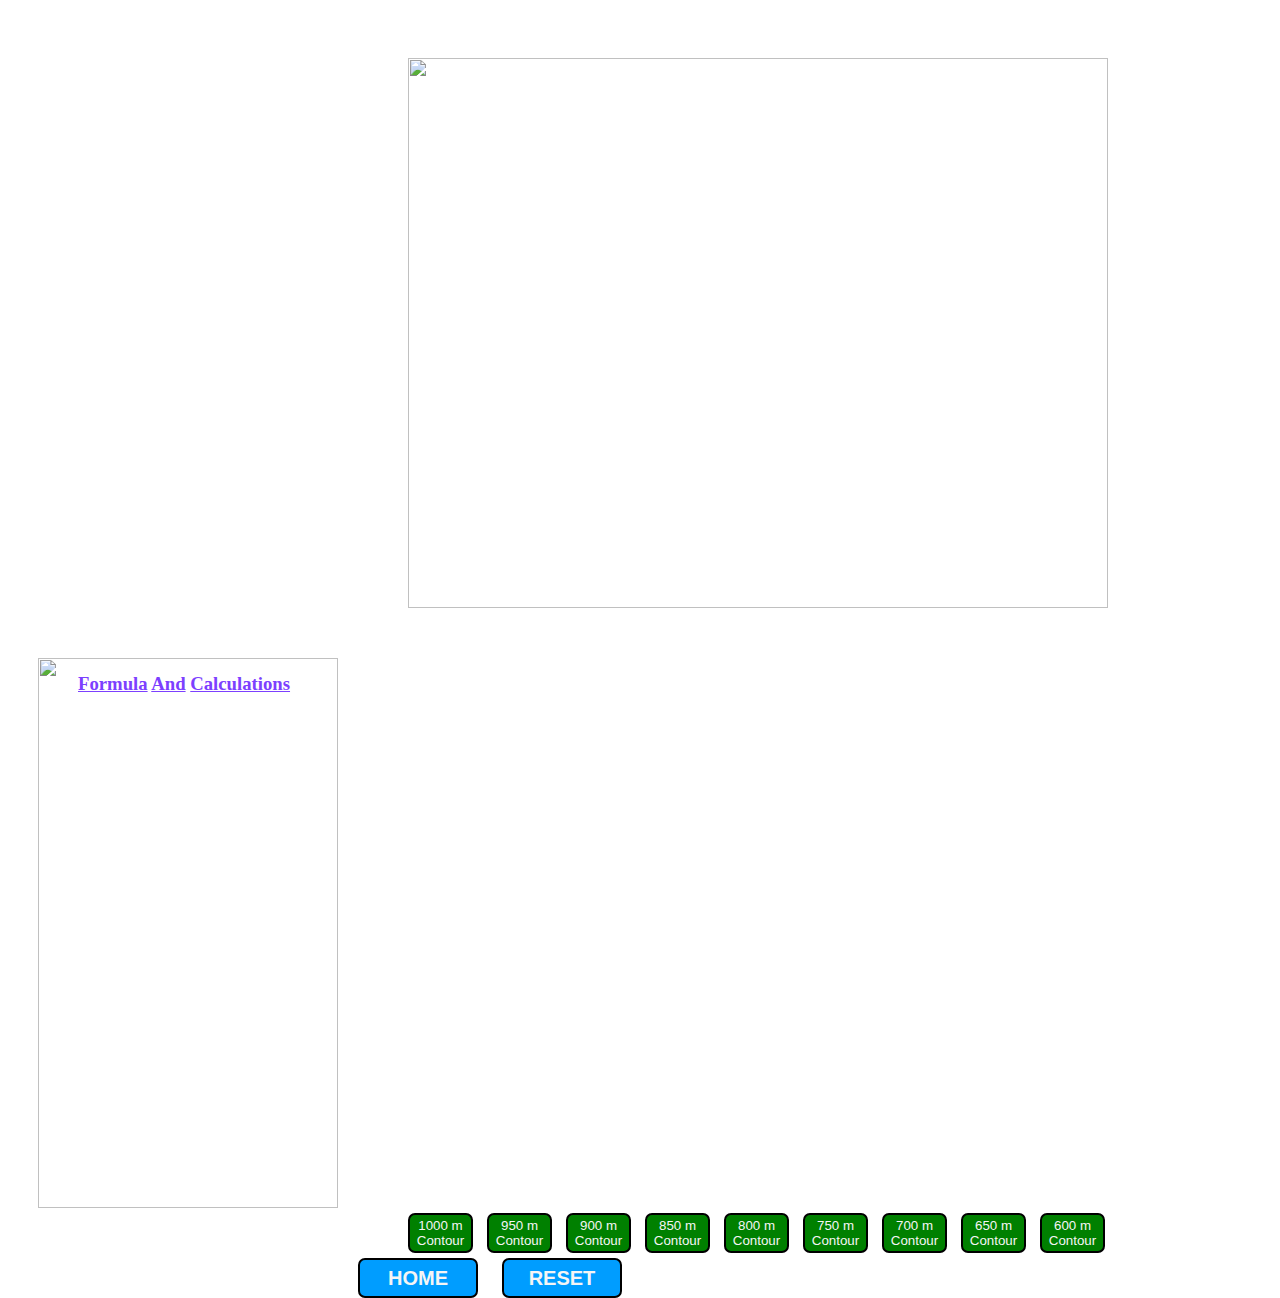
==== experiment/simulation/2.html @ b4d61305 "push" ====
<html>
<head>
<script src="js/jquery/jquery.js"></script>
<script src="js/jquery/jquery.min.js"></script>
<script src="js/jquery/jquery-3.4.1.min.js"></script>
<script src="js/jquery/jquery-ui.min.js"></script>
<link href="css/style2.css" rel="stylesheet" type="text/css">

</head>
<body>

<div id="main">
<img id="graph" src="images\graphdemo.png">
<div id="second">
<div id="formula_box">
<img id="formula" src="images\formula.JPG"><h3><u>Formula</u> <u>And</u> <u>Calculations</u></h3></div>
</div>
<div id="third">
<div id="button_div">
<button id="one_button" onclick="first_contour()">1000 m Contour</button>
<button id="two_button" onclick="two_contour()">950 m Contour</button>
<button id="three_button" onclick="three_contour()">900 m Contour</button>
<button id="four_button" onclick="four_contour()">850 m Contour</button>
<button id="five_button" onclick="five_contour()">800 m Contour</button>
<button id="six_button" onclick="six_contour()">750 m Contour</button>
<button id="seven_button" onclick="seven_contour()">700 m Contour</button>
<button id="eight_button" onclick="eight_contour()">650 m Contour</button>
<button id="nine_button" onclick="nine_contour()">600 m Contour</button>
<a href="index.html"><button id="home_button" onclick="home()">HOME</button></a>
<button id="reset_button" onclick="reset()">RESET</button>
</div>
</div>
</div>
<script src="js/main2.js"></script>
<script src="js/jquery/jquery.js"></script>
</body> 
</html>
---- experiment/simulation/css/style2.css ----
h3{

position: absolute;
margin-top: 15px;
margin-left: 40px;
color: #7c40ff;
}
#first,#second{

float: left;
}
#graph{
    margin-top: 50px;
    margin-left: 400px;
    height:550px;
    width: 700px;
    float: left;
    }
#third{
margin-left: 300px;
float: left;
}

#formula_box{

    float: left;
    margin-left: 30px;
    margin-top: 50px;
    height:550px;
    width: 300px;
}
#formula{

    float: left;
    height:550px;
    width: 300px;
}
#buttton_div{
    
    border:2px solid black;
    border-radius: 1px;
    height: 600px;
    width: 300px;
    margin-top: 500px;
    position: absolute;
    margin-left: 100px;
}
#one_button{
    
    height: 40px;
    width: 65px;
    background-color: green;
    color: whitesmoke;
    margin-left: 100px;
    margin-top: 5px;
    cursor: pointer;
    border: 2px solid black;
    border-radius: 7px;
}
#one_button:hover{
color: white;
background-color: #0e6b0e;
font-weight: bold;
cursor: pointer;
border-radius: 7px;
}
#two_button,#three_button,#four_button,#five_button,#six_button,#seven_button,#eight_button,#nine_button{

margin-left: 10px;
margin-top: 5px;
height: 40px;
width: 65px;
background-color: green;
color: whitesmoke;
border: 2px solid black;
border-radius: 7px;

}
#two_button:hover,#three_button:hover,#four_button:hover,#five_button:hover,#six_button:hover,#seven_button:hover,#eight_button:hover,#nine_button:hover{
    color:white;
    background-color: #0e6b0e;
    font-weight: bold;
    cursor: pointer;
    border-radius: 7px;
    
    }
    #home_button{
        margin-top: 5px;
        margin-left: 50px;
        height: 40px;
        width: 120px;
        background-color: #009dff;
        font-weight: bolder;
        font-size: 20px;
        color: whitesmoke;
        border: 2px solid black;
        border-radius: 7px;


    }
    #home_button:hover{
    color:white;
    background-color: #1167b1 ;
    font-weight: bold;
    cursor: pointer;
    border-radius: 7px;
    
    }
    #reset_button{
        margin-top: 5px;
        margin-left: 20px;
        height: 40px;
        width: 120px;
        background-color: #009dff;
        font-weight: bolder;
        font-size: 20px;
        color: whitesmoke;
        border: 2px solid black;
        border-radius: 7px;


    }
    #reset_button:hover{
        color:white;
    background-color: #1167b1 ;
    font-weight: bold;
    cursor: pointer;
    border-radius: 7px;
    
    }
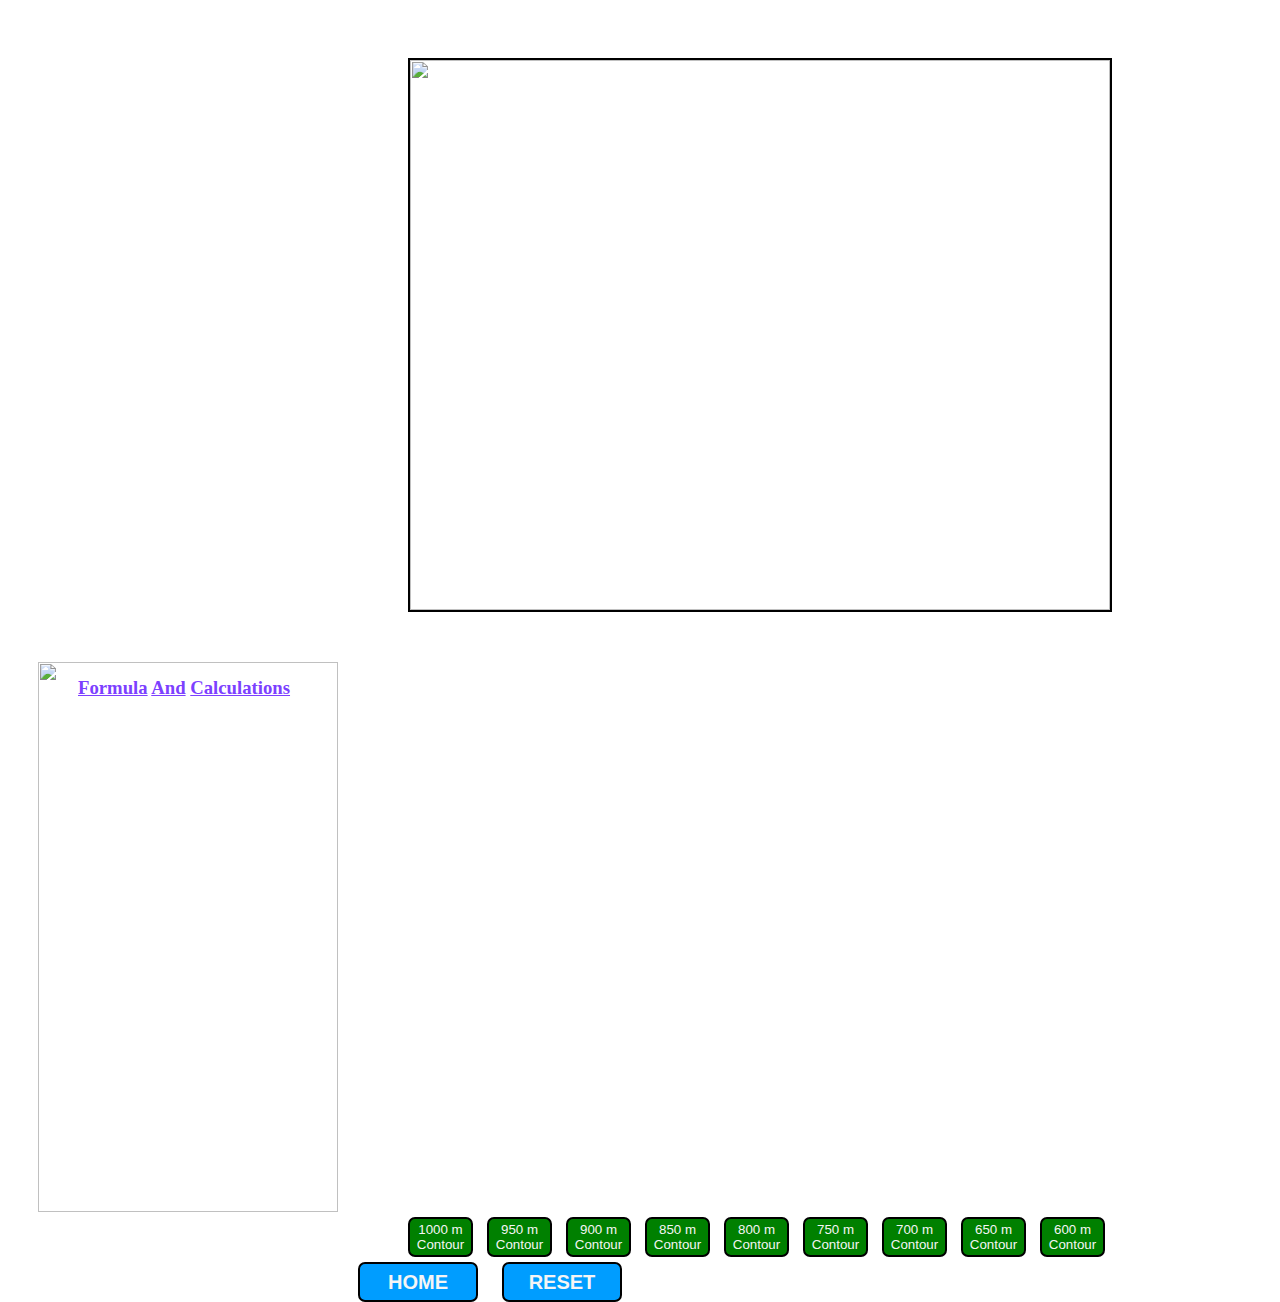
==== commit ec8db19d: "push changes" ====
--- a/experiment/simulation/2.html
+++ b/experiment/simulation/2.html
@@ -1,9 +1,6 @@
 <html>
 <head>
-<script src="js/jquery/jquery.js"></script>
-<script src="js/jquery/jquery.min.js"></script>
-<script src="js/jquery/jquery-3.4.1.min.js"></script>
-<script src="js/jquery/jquery-ui.min.js"></script>
+
 <link href="css/style2.css" rel="stylesheet" type="text/css">
 
 </head>
@@ -32,6 +29,5 @@
 </div>
 </div>
 <script src="js/main2.js"></script>
-<script src="js/jquery/jquery.js"></script>
 </body> 
 </html>--- a/experiment/simulation/css/style2.css
+++ b/experiment/simulation/css/style2.css
@@ -16,6 +16,7 @@
     height:550px;
     width: 700px;
     float: left;
+    border:2px solid black;
     }
 #third{
 margin-left: 300px;
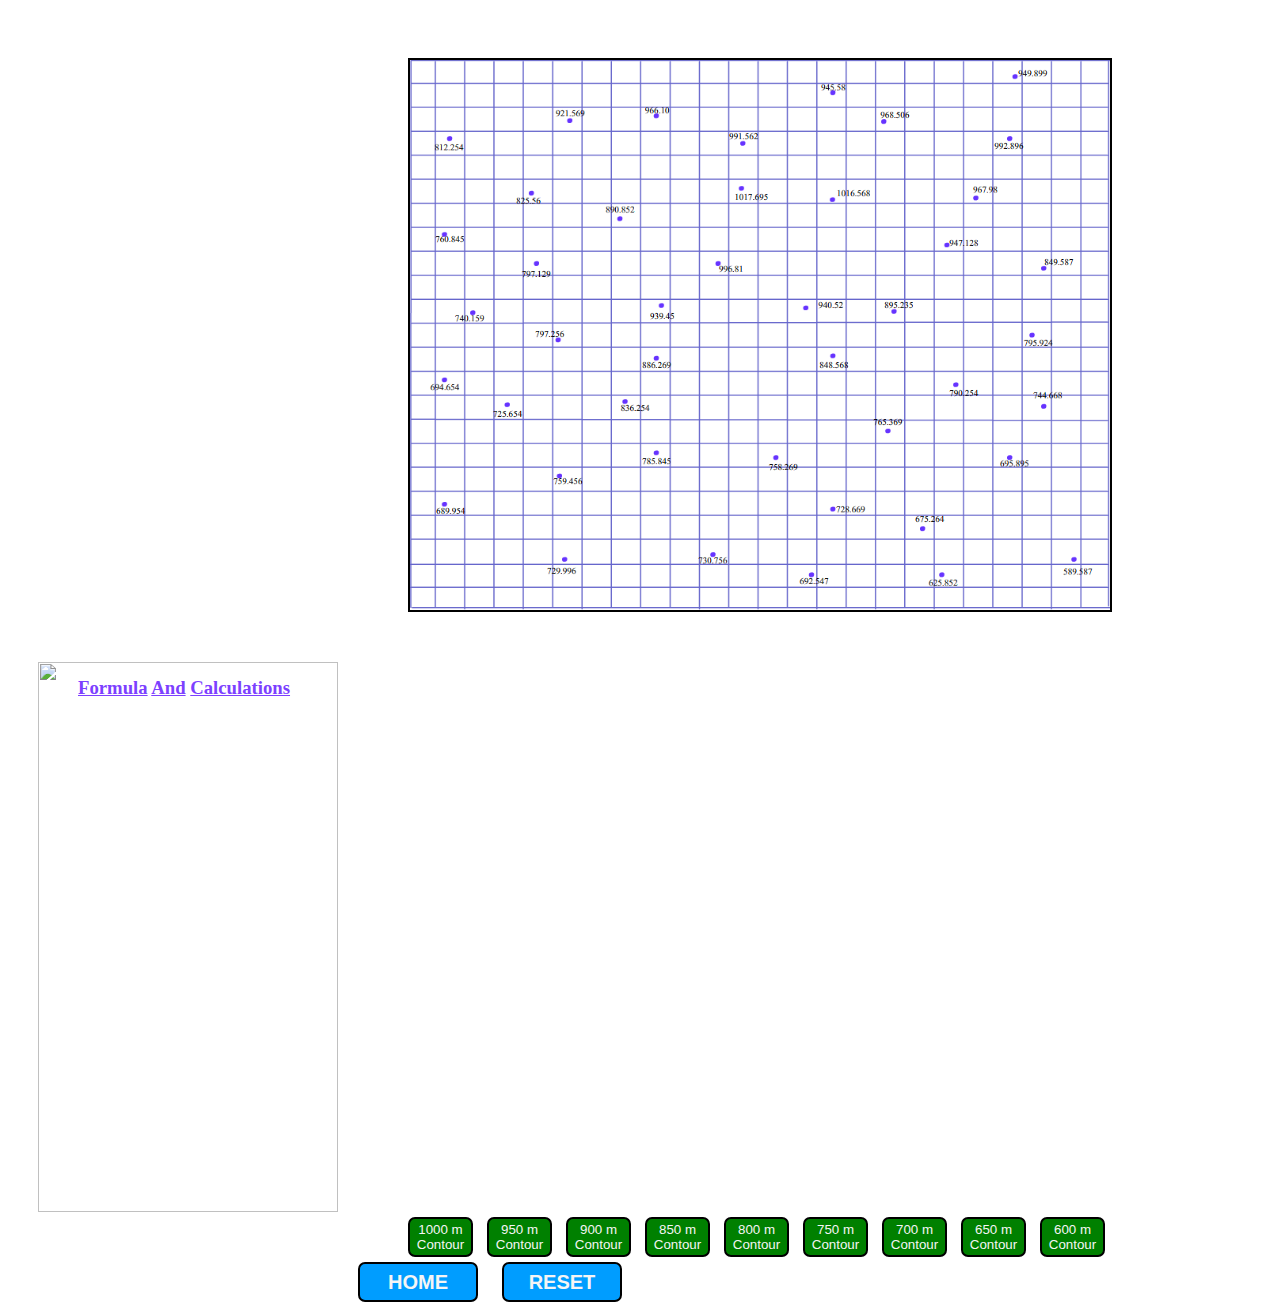
==== commit ecaa2ea4: "Update 2.html" ====
--- a/experiment/simulation/2.html
+++ b/experiment/simulation/2.html
@@ -7,7 +7,7 @@
 <body>
 
 <div id="main">
-<img id="graph" src="images\graphdemo.png">
+<img id="graph" src="images\graphdemo.PNG">
 <div id="second">
 <div id="formula_box">
 <img id="formula" src="images\formula.JPG"><h3><u>Formula</u> <u>And</u> <u>Calculations</u></h3></div>
@@ -30,4 +30,4 @@
 </div>
 <script src="js/main2.js"></script>
 </body> 
-</html>+</html>
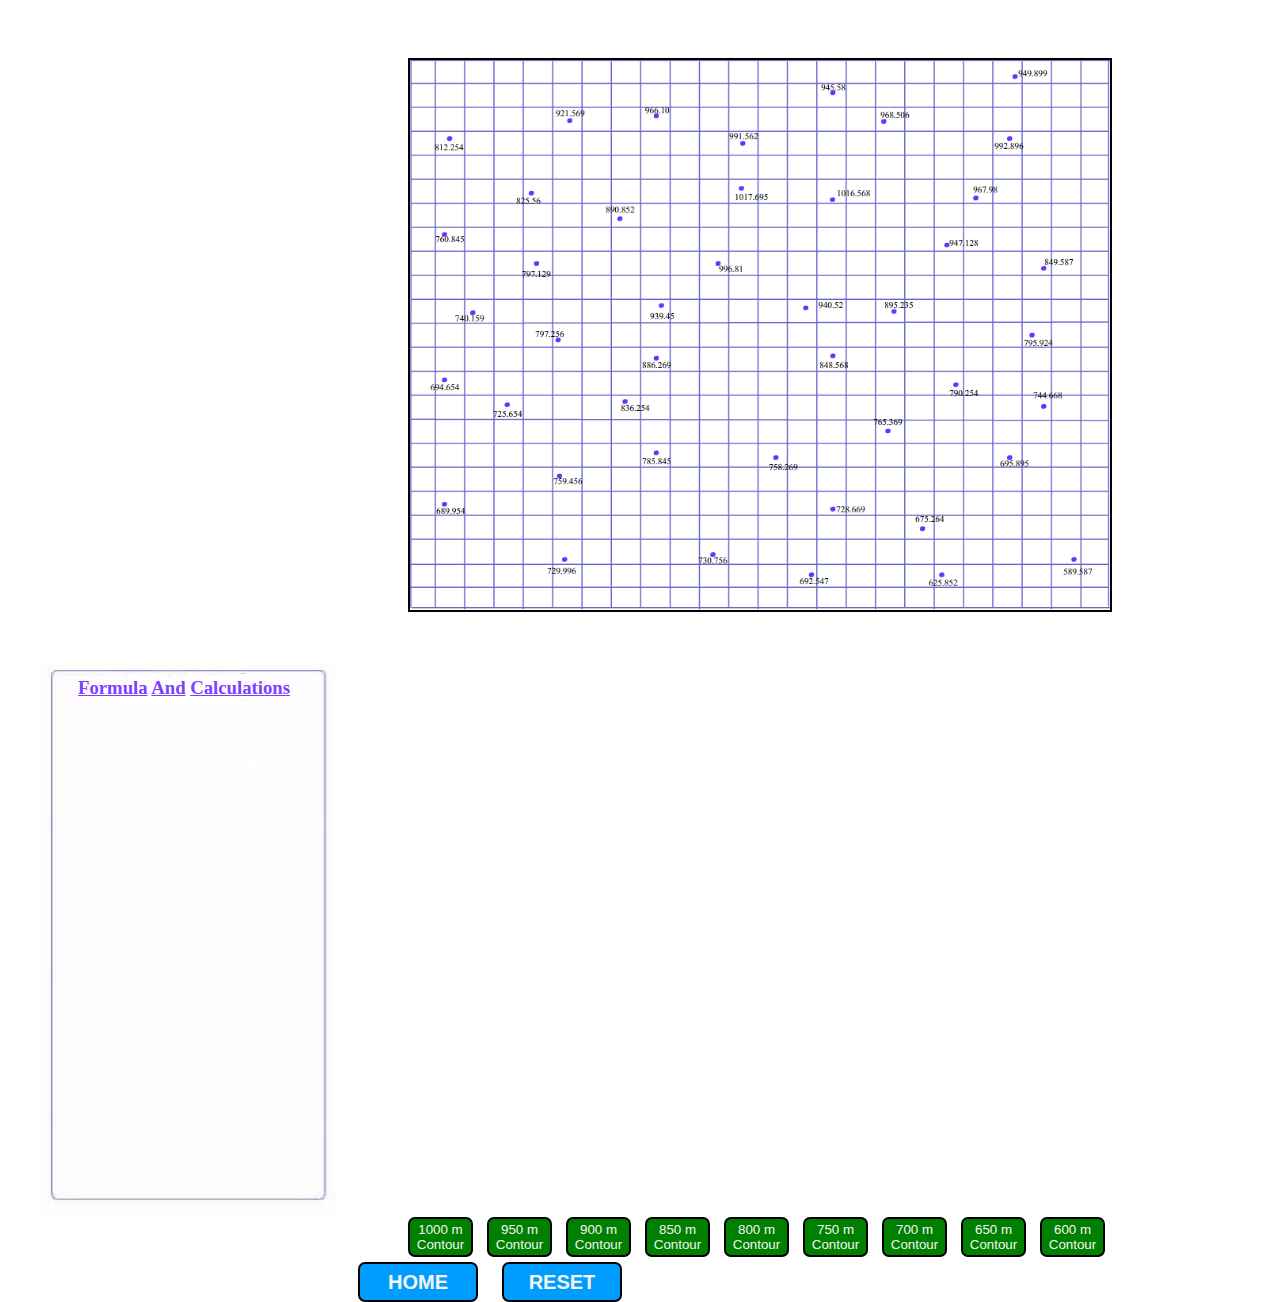
==== commit d74569d7: "Update 2.html" ====
--- a/experiment/simulation/2.html
+++ b/experiment/simulation/2.html
@@ -10,7 +10,7 @@
 <img id="graph" src="images\graphdemo.PNG">
 <div id="second">
 <div id="formula_box">
-<img id="formula" src="images\formula.JPG"><h3><u>Formula</u> <u>And</u> <u>Calculations</u></h3></div>
+<img id="formula" src="images\formula.jpg"><h3><u>Formula</u> <u>And</u> <u>Calculations</u></h3></div>
 </div>
 <div id="third">
 <div id="button_div">
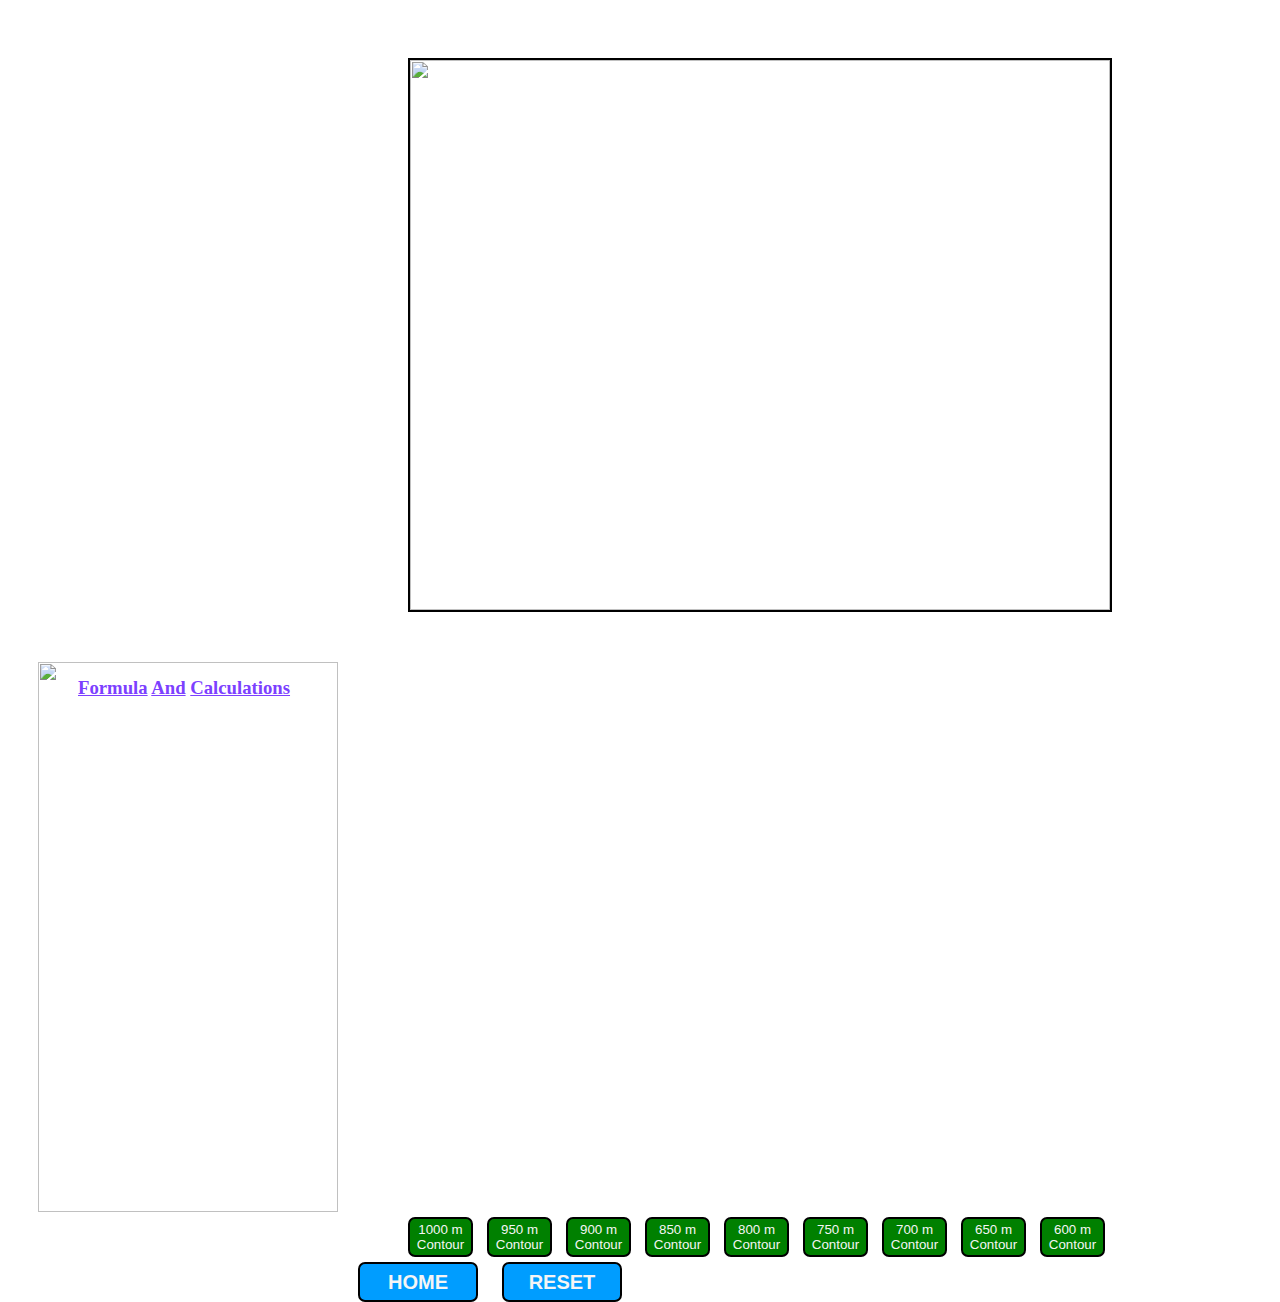
==== commit a1544d81: "push update" ====
--- a/experiment/simulation/2.html
+++ b/experiment/simulation/2.html
@@ -7,10 +7,10 @@
 <body>
 
 <div id="main">
-<img id="graph" src="images\graphdemo.PNG">
+<img id="graph" src="images\graphdemo.png">
 <div id="second">
 <div id="formula_box">
-<img id="formula" src="images\formula.jpg"><h3><u>Formula</u> <u>And</u> <u>Calculations</u></h3></div>
+<img id="formula" src="images\formula.JPG"><h3><u>Formula</u> <u>And</u> <u>Calculations</u></h3></div>
 </div>
 <div id="third">
 <div id="button_div">
@@ -30,4 +30,4 @@
 </div>
 <script src="js/main2.js"></script>
 </body> 
-</html>
+</html>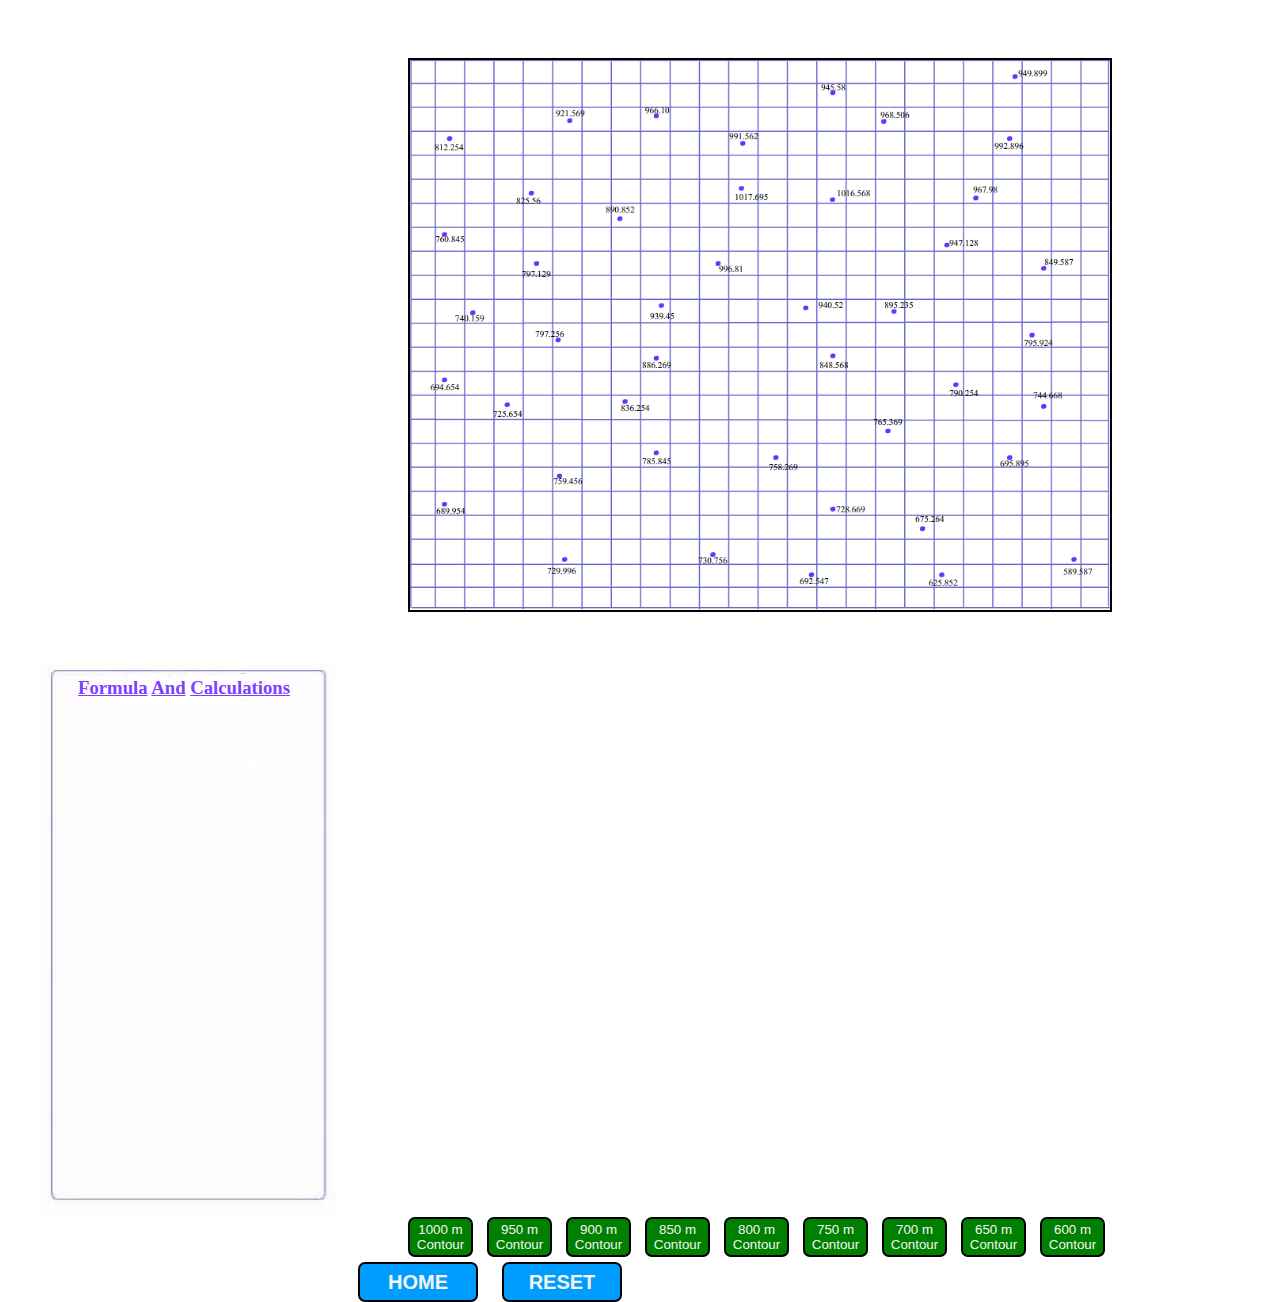
==== commit 09696525: "Merge branch 'dev' of https://github.com/virtual-labs/exp-contouring-iitr into dev" ====
--- a/experiment/simulation/2.html
+++ b/experiment/simulation/2.html
@@ -7,10 +7,10 @@
 <body>
 
 <div id="main">
-<img id="graph" src="images\graphdemo.png">
+<img id="graph" src="images\graphdemo.PNG">
 <div id="second">
 <div id="formula_box">
-<img id="formula" src="images\formula.JPG"><h3><u>Formula</u> <u>And</u> <u>Calculations</u></h3></div>
+<img id="formula" src="images\formula.jpg"><h3><u>Formula</u> <u>And</u> <u>Calculations</u></h3></div>
 </div>
 <div id="third">
 <div id="button_div">
@@ -30,4 +30,4 @@
 </div>
 <script src="js/main2.js"></script>
 </body> 
-</html>+</html>
